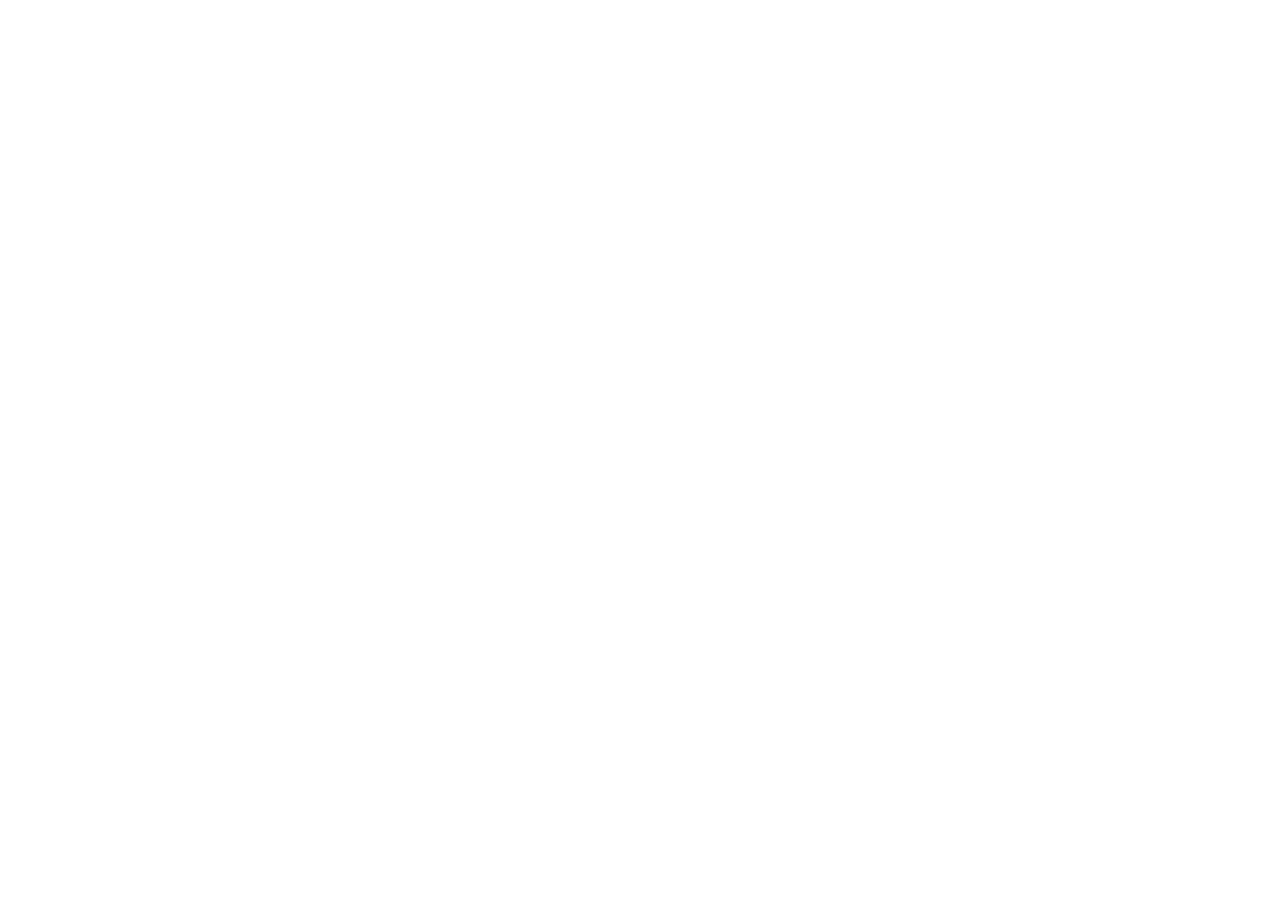
==== index.html @ be87020a "updated contact.html" ====
<!DOCTYPE html>
<html lang="en">
<head>
<meta charset="UTF-8">
<meta name="viewport" content="width=device-width, initial-scale=1.0">
<meta http-equiv="X-UA-Compatible" content="ie=edge">
<meta name="Description" content="Enter your description here"/>
<link rel="stylesheet" href="https://cdnjs.cloudflare.com/ajax/libs/twitter-bootstrap/4.5.2/css/bootstrap.min.css">
<link rel="stylesheet" href="https://cdnjs.cloudflare.com/ajax/libs/font-awesome/5.15.0/css/all.min.css">
<link rel="stylesheet" href="assets/css/style.css">
<title>Title</title>
</head>
<body>

<script src="https://cdnjs.cloudflare.com/ajax/libs/jquery/3.5.1/jquery.slim.min.js"></script>
<script src="https://cdnjs.cloudflare.com/ajax/libs/popper.js/1.16.1/umd/popper.min.js"></script>
<script src="https://cdnjs.cloudflare.com/ajax/libs/twitter-bootstrap/4.5.2/js/bootstrap.min.js"></script>
</body>
</html>
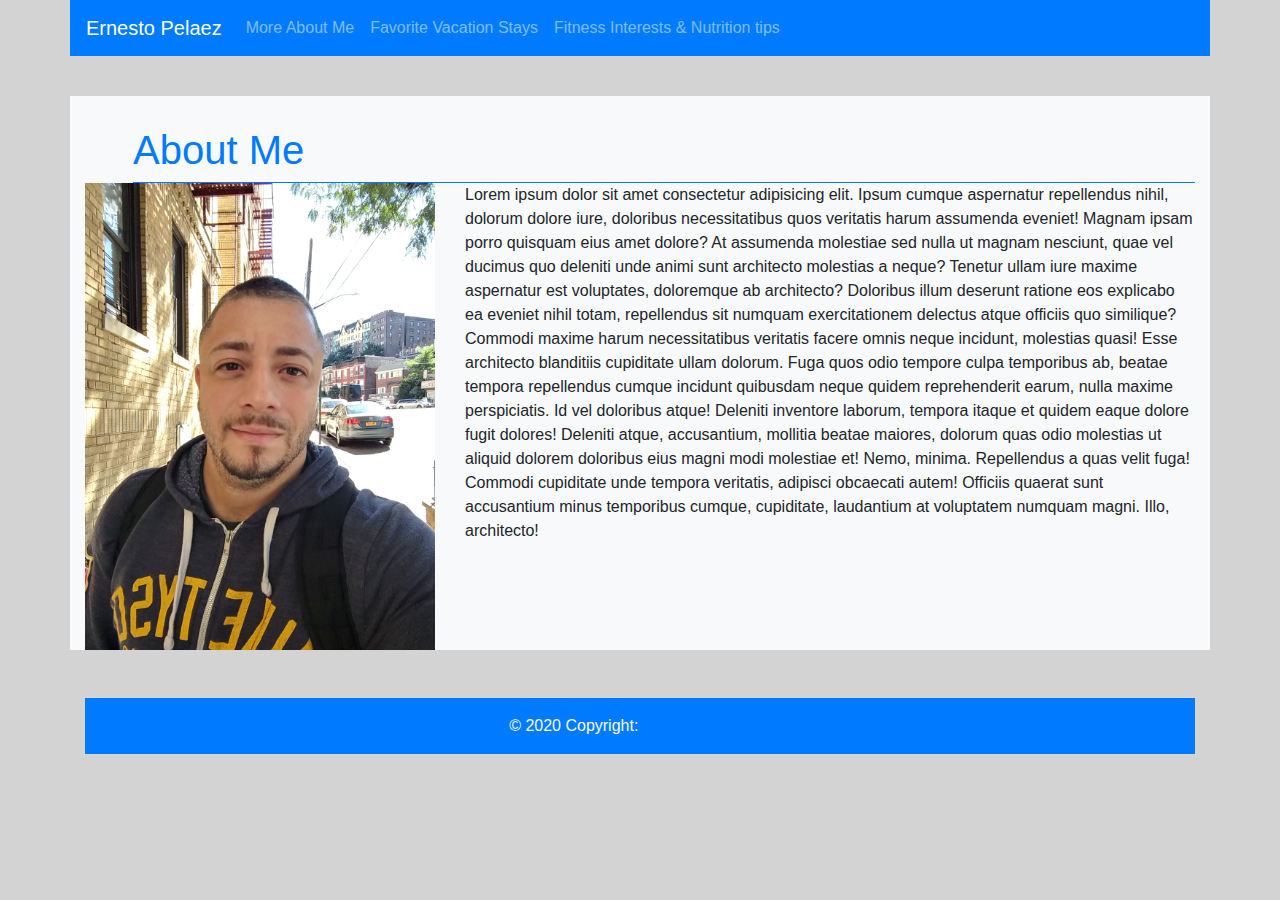
==== commit aa7e2976: "finalized html sheets and finished readme" ====
--- a/index.html
+++ b/index.html
@@ -1,19 +1,98 @@
 <!DOCTYPE html>
 <html lang="en">
+
 <head>
-<meta charset="UTF-8">
-<meta name="viewport" content="width=device-width, initial-scale=1.0">
-<meta http-equiv="X-UA-Compatible" content="ie=edge">
-<meta name="Description" content="Enter your description here"/>
-<link rel="stylesheet" href="https://cdnjs.cloudflare.com/ajax/libs/twitter-bootstrap/4.5.2/css/bootstrap.min.css">
-<link rel="stylesheet" href="https://cdnjs.cloudflare.com/ajax/libs/font-awesome/5.15.0/css/all.min.css">
-<link rel="stylesheet" href="assets/css/style.css">
-<title>Title</title>
+    <meta charset="UTF-8">
+    <meta name="viewport" content="width=device-width, initial-scale=1.0">
+    <meta http-equiv="X-UA-Compatible" content="ie=edge">
+    <meta name="Description" content="Enter your description here" />
+    <link rel="stylesheet" href="https://cdnjs.cloudflare.com/ajax/libs/twitter-bootstrap/4.5.2/css/bootstrap.min.css">
+    <link rel="stylesheet" href="https://cdnjs.cloudflare.com/ajax/libs/font-awesome/5.15.0/css/all.min.css">
+    <link rel="stylesheet" href="index.css">
+    <title>Title</title>
 </head>
+
 <body>
+    
+        <!-- added container to class and changed navbar to dark and bg to primary -->
+        <nav class="container navbar navbar-expand-lg navbar-dark bg-primary">
 
-<script src="https://cdnjs.cloudflare.com/ajax/libs/jquery/3.5.1/jquery.slim.min.js"></script>
-<script src="https://cdnjs.cloudflare.com/ajax/libs/popper.js/1.16.1/umd/popper.min.js"></script>
-<script src="https://cdnjs.cloudflare.com/ajax/libs/twitter-bootstrap/4.5.2/js/bootstrap.min.js"></script>
+            <a class="navbar-brand" href="#">Ernesto Pelaez</a>
+            <button class="navbar-toggler" type="button" data-toggle="collapse" data-target="#expandme"
+                aria-controls="expandme" aria-expanded="false" aria-label="Toggle navigation">
+                <span class="navbar-toggler-icon"></span>
+            </button>
+            <div class="collapse navbar-collapse" id="expandme">
+                <div class="navbar-nav">
+                    <a href="#" class="nav-item nav-link">More About Me</a>
+                    <a href="#" class="nav-item nav-link">Favorite Vacation Stays</a>
+                    <a href="#" class="nav-item nav-link">Fitness Interests & Nutrition tips</a>
+                </div>
+            </div>
+
+        </nav>
+    
+
+    <!-- changed color to text-primary and bg to light -->
+    <main class="container text-primary bg-light">
+        
+        <!-- added display-4, ml-5, centered text, and added bottom border and set color to primary -->
+        <header class="display-4 ml-5 border-bottom border-primary">
+            <h1>About Me</h1>
+        </header>
+    </main>
+
+    <!-- set margin-bottom using mb-5 -->
+    <div class="container mb-5">
+        <div class="row">
+
+            <!-- set background to light -->
+            <div class="col-4 bg-light">
+
+                <!-- added img-fluid class -->
+                <img class="img-fluid" src="Assest\about-me-files\20180927_114725_HDR.jpg" alt="Nes">
+            </div>
+            <div class="col-8 bg-light">
+                <p>Lorem ipsum dolor sit amet consectetur adipisicing elit. Ipsum cumque aspernatur repellendus
+                    nihil, dolorum dolore iure, doloribus necessitatibus quos veritatis harum assumenda eveniet!
+                    Magnam ipsam porro quisquam eius amet dolore?
+                    At assumenda molestiae sed nulla ut magnam nesciunt, quae vel ducimus quo deleniti unde animi
+                    sunt architecto molestias a neque? Tenetur ullam iure maxime aspernatur est voluptates,
+                    doloremque ab architecto?
+                    Doloribus illum deserunt ratione eos explicabo ea eveniet nihil totam, repellendus sit numquam
+                    exercitationem delectus atque officiis quo similique? Commodi maxime harum necessitatibus
+                    veritatis facere omnis neque incidunt, molestias quasi!
+                    Esse architecto blanditiis cupiditate ullam dolorum. Fuga quos odio tempore culpa temporibus ab,
+                    beatae tempora repellendus cumque incidunt quibusdam neque quidem reprehenderit earum, nulla
+                    maxime perspiciatis. Id vel doloribus atque!
+                    Deleniti inventore laborum, tempora itaque et quidem eaque dolore fugit dolores! Deleniti atque,
+                    accusantium, mollitia beatae maiores, dolorum quas odio molestias ut aliquid dolorem doloribus
+                    eius magni modi molestiae et!
+                    Nemo, minima. Repellendus a quas velit fuga! Commodi cupiditate unde tempora veritatis, adipisci
+                    obcaecati autem! Officiis quaerat sunt accusantium minus temporibus cumque, cupiditate,
+                    laudantium at voluptatem numquam magni. Illo, architecto!
+                </p>
+            </div>
+
+        </div>
+    </div>
+
+    <!-- Footer added -->
+    <footer class="container page-footer font-small blue">
+
+        <!-- Copyright -->
+        <div class="footer-copyright text-center text-light bg-primary py-3">© 2020 Copyright:
+            <a href="https://mdbootstrap.com/"> MDBootstrap.com</a>
+        </div>
+        <!-- Copyright -->
+
+    </footer>
+    <!-- Footer added-->
+
+
+    <script src="https://cdnjs.cloudflare.com/ajax/libs/jquery/3.5.1/jquery.slim.min.js"></script>
+    <script src="https://cdnjs.cloudflare.com/ajax/libs/popper.js/1.16.1/umd/popper.min.js"></script>
+    <script src="https://cdnjs.cloudflare.com/ajax/libs/twitter-bootstrap/4.5.2/js/bootstrap.min.js"></script>
 </body>
+
 </html>--- a/index.css
+++ b/index.css
@@ -0,0 +1,15 @@
+body {
+    background-color: lightgray;
+}
+
+main {
+    margin-top: 40px;
+    padding-top: 30px;
+    background-color: wheat;
+}
+img {
+    width: 550px;
+    height: 600px;
+    margin-right:10px;
+    padding-right: 10;
+}
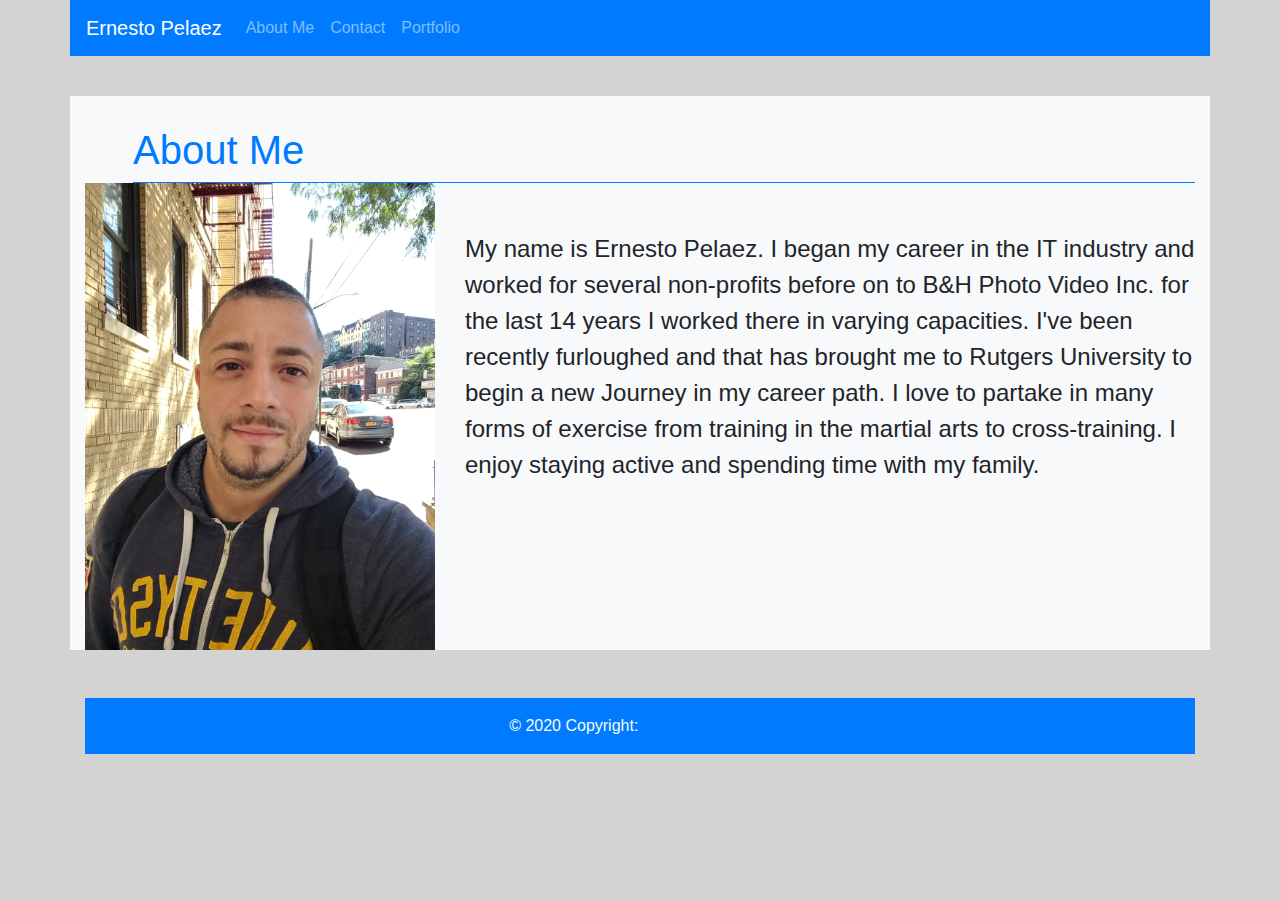
==== commit 9a4d1fe3: "updated nav links and mapped to other project files" ====
--- a/index.html
+++ b/index.html
@@ -8,14 +8,15 @@
     <meta name="Description" content="Enter your description here" />
     <link rel="stylesheet" href="https://cdnjs.cloudflare.com/ajax/libs/twitter-bootstrap/4.5.2/css/bootstrap.min.css">
     <link rel="stylesheet" href="https://cdnjs.cloudflare.com/ajax/libs/font-awesome/5.15.0/css/all.min.css">
-    <link rel="stylesheet" href="index.css">
-    <title>Title</title>
+    <link rel="stylesheet" href="assets\css\index.css">
+    <title>About Me</title>
+    
 </head>
 
 <body>
     
         <!-- added container to class and changed navbar to dark and bg to primary -->
-        <nav class="container navbar navbar-expand-lg navbar-dark bg-primary">
+        <nav class="container navbar navbar-expand-lg navbar-dark bg-primary bg-purple">
 
             <a class="navbar-brand" href="#">Ernesto Pelaez</a>
             <button class="navbar-toggler" type="button" data-toggle="collapse" data-target="#expandme"
@@ -24,9 +25,11 @@
             </button>
             <div class="collapse navbar-collapse" id="expandme">
                 <div class="navbar-nav">
-                    <a href="#" class="nav-item nav-link">More About Me</a>
-                    <a href="#" class="nav-item nav-link">Favorite Vacation Stays</a>
-                    <a href="#" class="nav-item nav-link">Fitness Interests & Nutrition tips</a>
+                     <!-- added linked account info-->
+                     <a href="https://www.linkedin.com/in/ernesto-pelaez-421ba071/" class="nav-item nav-link">About Me</a>
+                    <a href="contact.html" class="nav-item nav-link">Contact</a>
+                    <a href="portfolio.html" class="nav-item nav-link">Portfolio</a>
+                   
                 </div>
             </div>
 
@@ -38,7 +41,7 @@
         
         <!-- added display-4, ml-5, centered text, and added bottom border and set color to primary -->
         <header class="display-4 ml-5 border-bottom border-primary">
-            <h1>About Me</h1>
+            <h1 id="main">About Me</h1>
         </header>
     </main>
 
@@ -46,33 +49,24 @@
     <div class="container mb-5">
         <div class="row">
 
-            <!-- set background to light -->
-            <div class="col-4 bg-light">
+            <!-- set background to bg-light -->
+            
+            <div class="col-md-4 col-lg-4 bg-light">
 
                 <!-- added img-fluid class -->
-                <img class="img-fluid" src="Assest\about-me-files\20180927_114725_HDR.jpg" alt="Nes">
+                <img class="img-fluid" src="assets\images\20180927_114725_HDR.jpg" alt="Nes">
             </div>
-            <div class="col-8 bg-light">
-                <p>Lorem ipsum dolor sit amet consectetur adipisicing elit. Ipsum cumque aspernatur repellendus
-                    nihil, dolorum dolore iure, doloribus necessitatibus quos veritatis harum assumenda eveniet!
-                    Magnam ipsam porro quisquam eius amet dolore?
-                    At assumenda molestiae sed nulla ut magnam nesciunt, quae vel ducimus quo deleniti unde animi
-                    sunt architecto molestias a neque? Tenetur ullam iure maxime aspernatur est voluptates,
-                    doloremque ab architecto?
-                    Doloribus illum deserunt ratione eos explicabo ea eveniet nihil totam, repellendus sit numquam
-                    exercitationem delectus atque officiis quo similique? Commodi maxime harum necessitatibus
-                    veritatis facere omnis neque incidunt, molestias quasi!
-                    Esse architecto blanditiis cupiditate ullam dolorum. Fuga quos odio tempore culpa temporibus ab,
-                    beatae tempora repellendus cumque incidunt quibusdam neque quidem reprehenderit earum, nulla
-                    maxime perspiciatis. Id vel doloribus atque!
-                    Deleniti inventore laborum, tempora itaque et quidem eaque dolore fugit dolores! Deleniti atque,
-                    accusantium, mollitia beatae maiores, dolorum quas odio molestias ut aliquid dolorem doloribus
-                    eius magni modi molestiae et!
-                    Nemo, minima. Repellendus a quas velit fuga! Commodi cupiditate unde tempora veritatis, adipisci
-                    obcaecati autem! Officiis quaerat sunt accusantium minus temporibus cumque, cupiditate,
-                    laudantium at voluptatem numquam magni. Illo, architecto!
+        
+            <section class="col-md-8 col-lg-8 pt-5 display-5 bg-light">
+                <p>My name is Ernesto Pelaez. I began my career in the IT industry 
+                    and worked for several non-profits before on to B&H Photo Video Inc.
+                    for the last 14 years I worked there in varying capacities. I've been 
+                    recently furloughed and that has brought me to Rutgers University to begin 
+                    a new Journey in my career path. I love to partake in many forms of exercise
+                    from training in the martial arts to cross-training. I enjoy staying active 
+                    and spending time with my family. 
                 </p>
-            </div>
+            </section>
 
         </div>
     </div>
@@ -81,7 +75,7 @@
     <footer class="container page-footer font-small blue">
 
         <!-- Copyright -->
-        <div class="footer-copyright text-center text-light bg-primary py-3">© 2020 Copyright:
+        <div id= "footer" class="footer-copyright text-center text-light bg-primary py-3">© 2020 Copyright:
             <a href="https://mdbootstrap.com/"> MDBootstrap.com</a>
         </div>
         <!-- Copyright -->
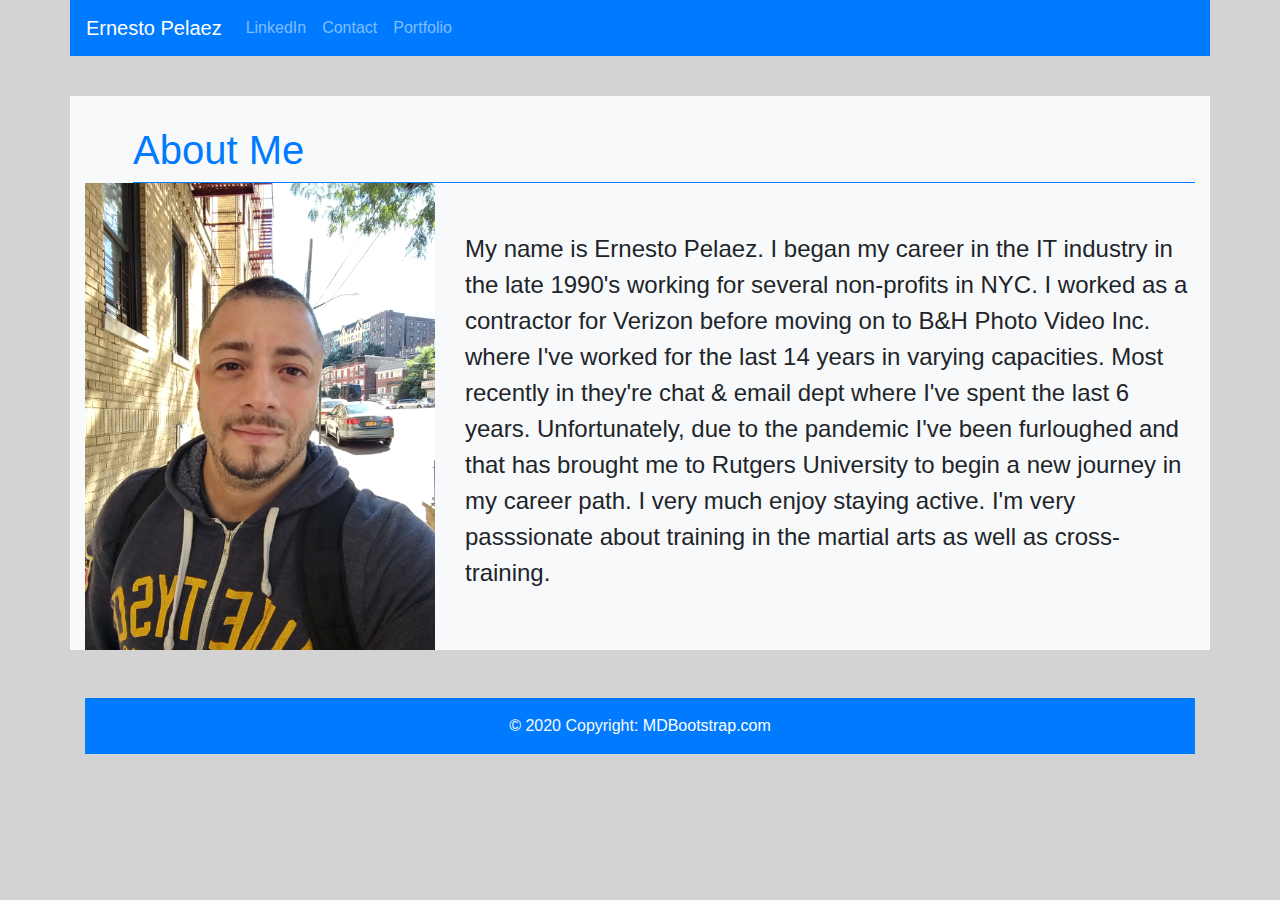
==== commit df558879: "final updates and fixes on all files and readme" ====
--- a/index.html
+++ b/index.html
@@ -10,35 +10,35 @@
     <link rel="stylesheet" href="https://cdnjs.cloudflare.com/ajax/libs/font-awesome/5.15.0/css/all.min.css">
     <link rel="stylesheet" href="assets\css\index.css">
     <title>About Me</title>
-    
+
 </head>
 
 <body>
-    
-        <!-- added container to class and changed navbar to dark and bg to primary -->
-        <nav class="container navbar navbar-expand-lg navbar-dark bg-primary bg-purple">
 
-            <a class="navbar-brand" href="#">Ernesto Pelaez</a>
-            <button class="navbar-toggler" type="button" data-toggle="collapse" data-target="#expandme"
-                aria-controls="expandme" aria-expanded="false" aria-label="Toggle navigation">
-                <span class="navbar-toggler-icon"></span>
-            </button>
-            <div class="collapse navbar-collapse" id="expandme">
-                <div class="navbar-nav">
-                     <!-- added linked account info-->
-                     <a href="https://www.linkedin.com/in/ernesto-pelaez-421ba071/" class="nav-item nav-link">About Me</a>
-                    <a href="contact.html" class="nav-item nav-link">Contact</a>
-                    <a href="portfolio.html" class="nav-item nav-link">Portfolio</a>
-                   
-                </div>
+    <!-- added container to class and changed navbar to dark and bg to primary -->
+    <nav class="container navbar navbar-expand-lg navbar-dark bg-primary bg-purple">
+
+        <a class="navbar-brand" href="#">Ernesto Pelaez</a>
+        <button class="navbar-toggler" type="button" data-toggle="collapse" data-target="#expandme"
+            aria-controls="expandme" aria-expanded="false" aria-label="Toggle navigation">
+            <span class="navbar-toggler-icon"></span>
+        </button>
+        <div class="collapse navbar-collapse" id="expandme">
+            <div class="navbar-nav">
+                <!-- added linked account info-->
+                <a href="https://www.linkedin.com/in/ernesto-pelaez-421ba071/" class="nav-item nav-link">LinkedIn</a>
+                <a href="contact.html" class="nav-item nav-link">Contact</a>
+                <a href="portfolio.html" class="nav-item nav-link">Portfolio</a>
+
             </div>
+        </div>
 
-        </nav>
-    
+    </nav>
+
 
     <!-- changed color to text-primary and bg to light -->
     <main class="container text-primary bg-light">
-        
+
         <!-- added display-4, ml-5, centered text, and added bottom border and set color to primary -->
         <header class="display-4 ml-5 border-bottom border-primary">
             <h1 id="main">About Me</h1>
@@ -50,21 +50,22 @@
         <div class="row">
 
             <!-- set background to bg-light -->
-            
+
             <div class="col-md-4 col-lg-4 bg-light">
 
                 <!-- added img-fluid class -->
                 <img class="img-fluid" src="assets\images\20180927_114725_HDR.jpg" alt="Nes">
             </div>
-        
+
             <section class="col-md-8 col-lg-8 pt-5 display-5 bg-light">
-                <p>My name is Ernesto Pelaez. I began my career in the IT industry 
-                    and worked for several non-profits before on to B&H Photo Video Inc.
-                    for the last 14 years I worked there in varying capacities. I've been 
-                    recently furloughed and that has brought me to Rutgers University to begin 
-                    a new Journey in my career path. I love to partake in many forms of exercise
-                    from training in the martial arts to cross-training. I enjoy staying active 
-                    and spending time with my family. 
+                <p>My name is Ernesto Pelaez. I began my career in the IT industry in the late 1990's
+                    working for several non-profits in NYC. I worked as a contractor for Verizon before moving 
+                    on to B&H Photo Video Inc. where I've worked for the last 14 years in varying capacities. 
+                    Most recently in they're chat & email dept where I've spent the last 6 years. 
+                    Unfortunately, due to the pandemic I've been furloughed and that has brought me to 
+                    Rutgers University to begin a new journey in my career path. I very much enjoy staying 
+                    active. I'm very passsionate about training in the martial arts as well as cross-training. 
+                    
                 </p>
             </section>
 
@@ -75,8 +76,9 @@
     <footer class="container page-footer font-small blue">
 
         <!-- Copyright -->
-        <div id= "footer" class="footer-copyright text-center text-light bg-primary py-3">© 2020 Copyright:
-            <a href="https://mdbootstrap.com/"> MDBootstrap.com</a>
+        <!-- added id to a tag -->
+        <div id="sticky-footer" class="footer-copyright text-center text-light bg-primary py-3">© 2020 Copyright:
+            <a id="btTag" href="https://mdbootstrap.com/">MDBootstrap.com</a>
         </div>
         <!-- Copyright -->
 
